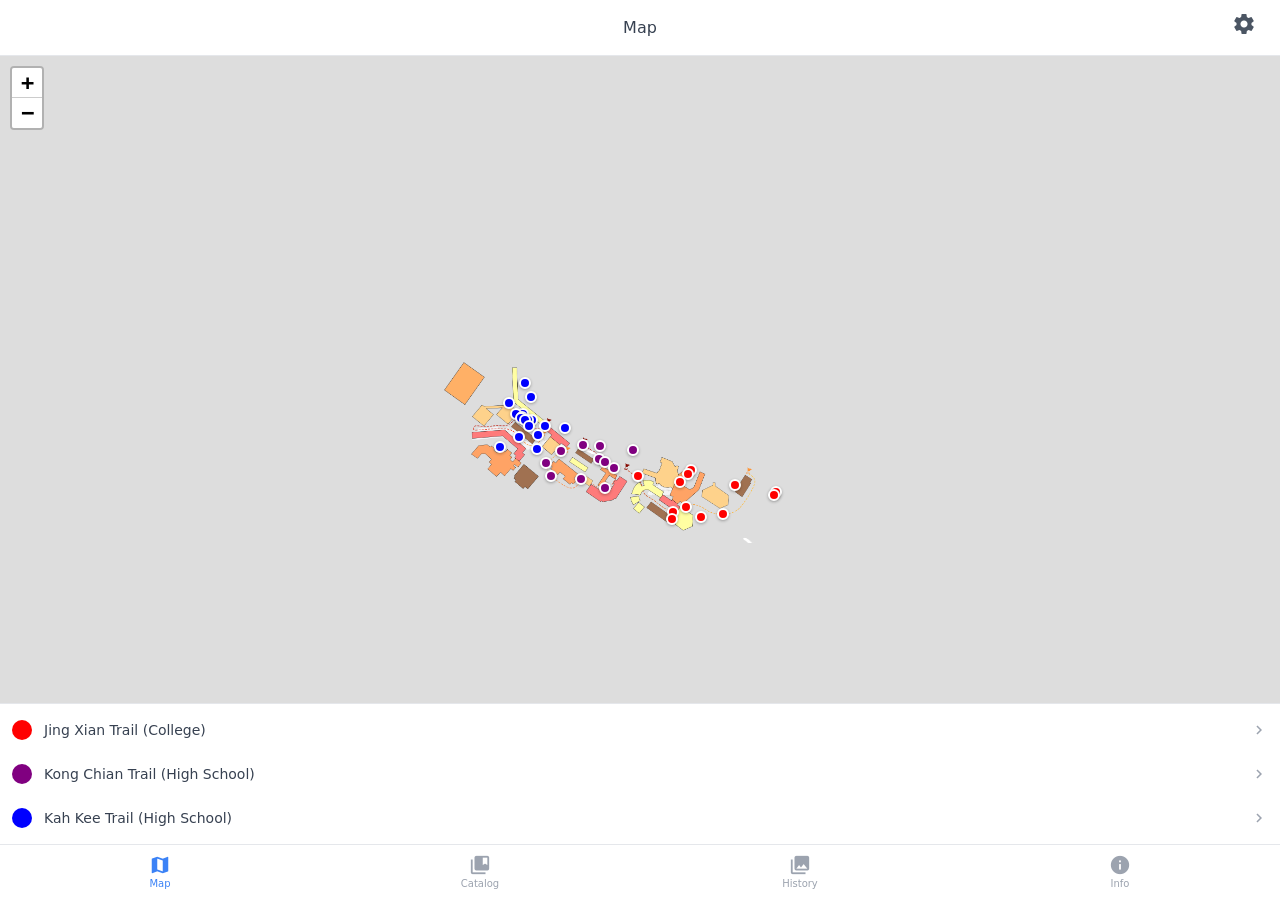
==== index.html @ bb63b70c "Add back button to overview and species views" ====
<!DOCTYPE html>
<html lang="en">
<head>
  <meta charset="UTF-8">
  <meta name="viewport" content="width=device-width, initial-scale=1.0, maximum-scale=1.0, user-scalable=no">
  <title>HC Garden - A Nature Walking Trail Guide</title>
  <meta name="description" content="Explore the rich biodiversity of Hwa Chong Institution's garden campus with interactive maps and detailed species write-ups.">
  <meta name="theme-color" content="#ffffff">
  <link rel="manifest" href="manifest.json">
  <link rel="icon" type="image/jpeg" href="assets/homeimage.jpg">

  <link rel="stylesheet" href="assets/fonts/google/lato.css">
  <link rel="stylesheet" href="assets/fonts/google/material-icons.css">
  <link rel="stylesheet" href="css/leaflet.css">
  <script src="js/tailwind.js"></script>
  <link rel="stylesheet" href="css/styles.css">
</head>
<body class="bg-white text-gray-700 font-sans m-0 p-0" x-data="{ loaded: false }" x-init="$nextTick(() => loaded = true)">

  <!-- LOADING SCREEN -->
  <div x-show="$store.app.loading" class="fixed inset-0 z-50 bg-white flex items-center justify-center">
    <div class="text-center">
      <div class="inline-block w-12 h-12 border-4 border-gray-200 border-t-gray-600 rounded-full animate-spin mb-4"></div>
      <p class="text-gray-500 text-lg">Loading...</p>
    </div>
  </div>

  <!-- ERROR SCREEN -->
  <div x-show="$store.app.error" class="fixed inset-0 z-50 bg-white flex items-center justify-center">
    <div class="text-center p-8">
      <p class="text-red-500 text-lg mb-4" x-text="$store.app.error"></p>
      <button @click="location.reload()" class="bg-blue-500 text-white px-6 py-2 rounded">Retry</button>
    </div>
  </div>

  <!-- MAIN APP -->
  <div x-show="!$store.app.loading && !$store.app.error" x-cloak>

    <!-- HEADER BAR -->
    <header class="fixed top-0 left-0 right-0 h-14 bg-white border-b border-gray-200 flex items-center justify-center px-4 z-30">
      <template x-if="$store.app.currentRoute === 'overview' || $store.app.currentRoute === 'species'">
        <button @click="history.back()" class="absolute left-2 top-1/2 -translate-y-1/2 w-10 h-10 flex items-center justify-center text-gray-600 hover:text-gray-800">
          <span class="material-icons">arrow_back</span>
        </button>
      </template>
      <h1 class="text-base font-medium text-gray-700" x-text="$store.app.headerTitle"></h1>
      <template x-if="$store.app.showFilter">
        <button @click="$dispatch('open-filter-modal')" class="absolute right-4 p-2 text-gray-600 hover:text-gray-800">
          <span class="material-icons">settings</span>
        </button>
      </template>
    </header>

    <!-- CONTENT AREA (below header) -->
    <main class="pt-14 pb-16 min-h-screen relative">

      <!-- MAP — always rendered, position:absolute with fixed dimensions, never changes -->
      <div id="route-map"></div>
      <!-- WHITE COVER — hides map when another tab is active, toggled imperatively -->
      <div id="route-map-cover"></div>

      <!-- OVERVIEW -->
      <div x-show="$store.app.currentRoute === 'overview'" x-transition.opacity id="route-overview" class="relative z-20 bg-white min-h-[calc(100vh-56px-56px)]"></div>

      <!-- CATALOG (Flora and Fauna) -->
      <div x-show="$store.app.currentRoute === 'catalog'" x-transition.opacity id="route-catalog" class="relative z-20"></div>

      <!-- SPECIES DETAIL -->
      <div x-show="$store.app.currentRoute === 'species'" x-transition.opacity id="route-species" class="relative z-20"></div>

      <!-- HISTORICAL PHOTOS -->
      <div x-show="$store.app.currentRoute === 'history'" x-transition.opacity id="route-history" class="relative z-20"></div>

      <!-- INFO (Acknowledgements + References) -->
      <div x-show="$store.app.currentRoute === 'info'" x-transition.opacity id="route-info" class="relative z-20"></div>

    </main>

    <!-- TAB BAR -->
    <nav class="fixed bottom-0 left-0 right-0 h-14 bg-white border-t border-gray-200 flex items-stretch z-30">
      <a href="#map" @click.prevent="$store.app.navigate('map', { hash: '#map' })"
         class="flex-1 flex flex-col items-center justify-center gap-0.5 transition-colors"
         :class="$store.app.currentRoute === 'map' || $store.app.currentRoute === 'overview' ? 'text-blue-500' : 'text-gray-400'">
        <span class="material-icons text-[22px]">map</span>
        <span class="text-[10px] leading-tight font-medium">Map</span>
      </a>
      <a href="#catalog" @click.prevent="$store.app.navigate('catalog', { hash: '#catalog' })"
         class="flex-1 flex flex-col items-center justify-center gap-0.5 transition-colors"
         :class="$store.app.currentRoute === 'catalog' || $store.app.currentRoute === 'species' ? 'text-blue-500' : 'text-gray-400'">
        <span class="material-icons text-[22px]">collections_bookmark</span>
        <span class="text-[10px] leading-tight font-medium">Catalog</span>
      </a>
      <a href="#history" @click.prevent="$store.app.navigate('history', { hash: '#history' })"
         class="flex-1 flex flex-col items-center justify-center gap-0.5 transition-colors"
         :class="$store.app.currentRoute === 'history' ? 'text-blue-500' : 'text-gray-400'">
        <span class="material-icons text-[22px]">photo_library</span>
        <span class="text-[10px] leading-tight font-medium">History</span>
      </a>
      <a href="#info" @click.prevent="$store.app.navigate('info', { hash: '#info' })"
         class="flex-1 flex flex-col items-center justify-center gap-0.5 transition-colors"
         :class="$store.app.currentRoute === 'info' ? 'text-blue-500' : 'text-gray-400'">
        <span class="material-icons text-[22px]">info</span>
        <span class="text-[10px] leading-tight font-medium">Info</span>
      </a>
    </nav>

    <!-- FILTER MODAL -->
    <div x-data="filterModal" @open-filter-modal.window="openModal()">
      <dialog :open="isOpen" class="filter-dialog rounded-lg shadow-xl max-w-md mx-auto mt-20">
        <div class="relative p-6">
          <button @click="closeModal()" class="absolute top-4 right-4 text-gray-500 hover:text-gray-700">
            <span class="material-icons">close</span>
          </button>

          <!-- Type filters -->
          <template x-if="enableFilter.includes('type')">
            <div class="mb-6">
              <h3 class="text-base font-medium text-gray-700 mb-2">Types</h3>
              <template x-for="opt in typeOptions" :key="opt.id">
                <label class="flex items-center py-2 cursor-pointer">
                  <input type="checkbox" :checked="settings.type[opt.id]" @change="updateType(opt.id)" class="mr-3 w-5 h-5">
                  <span class="text-base text-gray-600" x-text="opt.name"></span>
                </label>
              </template>
            </div>
          </template>

          <!-- Trail filters -->
          <template x-if="enableFilter.includes('trail')">
            <div class="mb-6">
              <h3 class="text-base font-medium text-gray-700 mb-2">Trail</h3>
              <template x-for="opt in trailOptions" :key="opt.id">
                <label class="flex items-center justify-between py-2 cursor-pointer">
                  <span class="text-base text-gray-600" x-text="opt.name"></span>
                  <input type="radio" name="trail-filter" :value="opt.id" :checked="settings.trail === opt.id" @change="updateTrail(opt.id)" class="w-5 h-5">
                </label>
              </template>
            </div>
          </template>

          <!-- Sort filters -->
          <template x-if="enableFilter.includes('sortBy')">
            <div class="mb-6">
              <h3 class="text-base font-medium text-gray-700 mb-2">Sort by</h3>
              <template x-for="opt in sortOptions" :key="opt.id">
                <label class="flex items-center justify-between py-2 cursor-pointer">
                  <span class="text-base text-gray-600" x-text="opt.name"></span>
                  <input type="radio" name="sort-filter" :value="opt.id" :checked="settings.sortBy === opt.id" @change="updateSort(opt.id)" class="w-5 h-5">
                </label>
              </template>
            </div>
          </template>
        </div>
      </dialog>
    </div>

  </div>

  <!-- SCRIPTS -->
  <script src="js/utils.js"></script>
  <script src="js/app.js"></script>
  <script src="js/components/filter-modal.js"></script>
  <script src="js/components/ff-list.js"></script>
  <script src="js/components/ff-entry.js"></script>
  <script src="js/components/clickable-image.js"></script>
  <script src="js/leaflet.js"></script>
  <script src="js/map.js"></script>
  <script defer src="js/alpine.min.js"></script>
  <script>
    if ('serviceWorker' in navigator) {
      navigator.serviceWorker.register('js/service-worker.js');
    }
  </script>
</body>
</html>
---- assets/fonts/google/lato.css ----
@font-face {
  font-family: 'Lato';
  font-style: italic;
  font-weight: 300;
  font-display: swap;
  src: url(./S6u_w4BMUTPHjxsI9w2PHA.ttf) format('truetype');
}
@font-face {
  font-family: 'Lato';
  font-style: italic;
  font-weight: 400;
  font-display: swap;
  src: url(./S6u8w4BMUTPHjxswWw.ttf) format('truetype');
}
@font-face {
  font-family: 'Lato';
  font-style: italic;
  font-weight: 700;
  font-display: swap;
  src: url(./S6u_w4BMUTPHjxsI5wqPHA.ttf) format('truetype');
}
@font-face {
  font-family: 'Lato';
  font-style: normal;
  font-weight: 300;
  font-display: swap;
  src: url(./S6u9w4BMUTPHh7USew8.ttf) format('truetype');
}
@font-face {
  font-family: 'Lato';
  font-style: normal;
  font-weight: 400;
  font-display: swap;
  src: url(./S6uyw4BMUTPHvxk.ttf) format('truetype');
}
@font-face {
  font-family: 'Lato';
  font-style: normal;
  font-weight: 700;
  font-display: swap;
  src: url(./S6u9w4BMUTPHh6UVew8.ttf) format('truetype');
}
---- assets/fonts/google/material-icons.css ----
@font-face {
  font-family: 'Material Icons';
  font-style: normal;
  font-weight: 400;
  src: url(./flUhRq6tzZclQEJ-Vdg-IuiaDsNZ.ttf) format('truetype');
}

.material-icons {
  font-family: 'Material Icons';
  font-weight: normal;
  font-style: normal;
  font-size: 24px;
  line-height: 1;
  letter-spacing: normal;
  text-transform: none;
  display: inline-block;
  white-space: nowrap;
  word-wrap: normal;
  direction: ltr;
}
---- css/leaflet.css ----
/* required styles */

.leaflet-pane,
.leaflet-tile,
.leaflet-marker-icon,
.leaflet-marker-shadow,
.leaflet-tile-container,
.leaflet-pane > svg,
.leaflet-pane > canvas,
.leaflet-zoom-box,
.leaflet-image-layer,
.leaflet-layer {
	position: absolute;
	left: 0;
	top: 0;
	}
.leaflet-container {
	overflow: hidden;
	}
.leaflet-tile,
.leaflet-marker-icon,
.leaflet-marker-shadow {
	-webkit-user-select: none;
	   -moz-user-select: none;
	        user-select: none;
	  -webkit-user-drag: none;
	}
/* Prevents IE11 from highlighting tiles in blue */
.leaflet-tile::selection {
	background: transparent;
}
/* Safari renders non-retina tile on retina better with this, but Chrome is worse */
.leaflet-safari .leaflet-tile {
	image-rendering: -webkit-optimize-contrast;
	}
/* hack that prevents hw layers "stretching" when loading new tiles */
.leaflet-safari .leaflet-tile-container {
	width: 1600px;
	height: 1600px;
	-webkit-transform-origin: 0 0;
	}
.leaflet-marker-icon,
.leaflet-marker-shadow {
	display: block;
	}
/* .leaflet-container svg: reset svg max-width decleration shipped in Joomla! (joomla.org) 3.x */
/* .leaflet-container img: map is broken in FF if you have max-width: 100% on tiles */
.leaflet-container .leaflet-overlay-pane svg {
	max-width: none !important;
	max-height: none !important;
	}
.leaflet-container .leaflet-marker-pane img,
.leaflet-container .leaflet-shadow-pane img,
.leaflet-container .leaflet-tile-pane img,
.leaflet-container img.leaflet-image-layer,
.leaflet-container .leaflet-tile {
	max-width: none !important;
	max-height: none !important;
	width: auto;
	padding: 0;
	}

.leaflet-container img.leaflet-tile {
	/* See: https://bugs.chromium.org/p/chromium/issues/detail?id=600120 */
	mix-blend-mode: plus-lighter;
}

.leaflet-container.leaflet-touch-zoom {
	-ms-touch-action: pan-x pan-y;
	touch-action: pan-x pan-y;
	}
.leaflet-container.leaflet-touch-drag {
	-ms-touch-action: pinch-zoom;
	/* Fallback for FF which doesn't support pinch-zoom */
	touch-action: none;
	touch-action: pinch-zoom;
}
.leaflet-container.leaflet-touch-drag.leaflet-touch-zoom {
	-ms-touch-action: none;
	touch-action: none;
}
.leaflet-container {
	-webkit-tap-highlight-color: transparent;
}
.leaflet-container a {
	-webkit-tap-highlight-color: rgba(51, 181, 229, 0.4);
}
.leaflet-tile {
	filter: inherit;
	visibility: hidden;
	}
.leaflet-tile-loaded {
	visibility: inherit;
	}
.leaflet-zoom-box {
	width: 0;
	height: 0;
	-moz-box-sizing: border-box;
	     box-sizing: border-box;
	z-index: 800;
	}
/* workaround for https://bugzilla.mozilla.org/show_bug.cgi?id=888319 */
.leaflet-overlay-pane svg {
	-moz-user-select: none;
	}

.leaflet-pane         { z-index: 400; }

.leaflet-tile-pane    { z-index: 200; }
.leaflet-overlay-pane { z-index: 400; }
.leaflet-shadow-pane  { z-index: 500; }
.leaflet-marker-pane  { z-index: 600; }
.leaflet-tooltip-pane   { z-index: 650; }
.leaflet-popup-pane   { z-index: 700; }

.leaflet-map-pane canvas { z-index: 100; }
.leaflet-map-pane svg    { z-index: 200; }

.leaflet-vml-shape {
	width: 1px;
	height: 1px;
	}
.lvml {
	behavior: url(#default#VML);
	display: inline-block;
	position: absolute;
	}


/* control positioning */

.leaflet-control {
	position: relative;
	z-index: 800;
	pointer-events: visiblePainted; /* IE 9-10 doesn't have auto */
	pointer-events: auto;
	}
.leaflet-top,
.leaflet-bottom {
	position: absolute;
	z-index: 1000;
	pointer-events: none;
	}
.leaflet-top {
	top: 0;
	}
.leaflet-right {
	right: 0;
	}
.leaflet-bottom {
	bottom: 0;
	}
.leaflet-left {
	left: 0;
	}
.leaflet-control {
	float: left;
	clear: both;
	}
.leaflet-right .leaflet-control {
	float: right;
	}
.leaflet-top .leaflet-control {
	margin-top: 10px;
	}
.leaflet-bottom .leaflet-control {
	margin-bottom: 10px;
	}
.leaflet-left .leaflet-control {
	margin-left: 10px;
	}
.leaflet-right .leaflet-control {
	margin-right: 10px;
	}


/* zoom and fade animations */

.leaflet-fade-anim .leaflet-popup {
	opacity: 0;
	-webkit-transition: opacity 0.2s linear;
	   -moz-transition: opacity 0.2s linear;
	        transition: opacity 0.2s linear;
	}
.leaflet-fade-anim .leaflet-map-pane .leaflet-popup {
	opacity: 1;
	}
.leaflet-zoom-animated {
	-webkit-transform-origin: 0 0;
	    -ms-transform-origin: 0 0;
	        transform-origin: 0 0;
	}
svg.leaflet-zoom-animated {
	will-change: transform;
}

.leaflet-zoom-anim .leaflet-zoom-animated {
	-webkit-transition: -webkit-transform 0.25s cubic-bezier(0,0,0.25,1);
	   -moz-transition:    -moz-transform 0.25s cubic-bezier(0,0,0.25,1);
	        transition:         transform 0.25s cubic-bezier(0,0,0.25,1);
	}
.leaflet-zoom-anim .leaflet-tile,
.leaflet-pan-anim .leaflet-tile {
	-webkit-transition: none;
	   -moz-transition: none;
	        transition: none;
	}

.leaflet-zoom-anim .leaflet-zoom-hide {
	visibility: hidden;
	}


/* cursors */

.leaflet-interactive {
	cursor: pointer;
	}
.leaflet-grab {
	cursor: -webkit-grab;
	cursor:    -moz-grab;
	cursor:         grab;
	}
.leaflet-crosshair,
.leaflet-crosshair .leaflet-interactive {
	cursor: crosshair;
	}
.leaflet-popup-pane,
.leaflet-control {
	cursor: auto;
	}
.leaflet-dragging .leaflet-grab,
.leaflet-dragging .leaflet-grab .leaflet-interactive,
.leaflet-dragging .leaflet-marker-draggable {
	cursor: move;
	cursor: -webkit-grabbing;
	cursor:    -moz-grabbing;
	cursor:         grabbing;
	}

/* marker & overlays interactivity */
.leaflet-marker-icon,
.leaflet-marker-shadow,
.leaflet-image-layer,
.leaflet-pane > svg path,
.leaflet-tile-container {
	pointer-events: none;
	}

.leaflet-marker-icon.leaflet-interactive,
.leaflet-image-layer.leaflet-interactive,
.leaflet-pane > svg path.leaflet-interactive,
svg.leaflet-image-layer.leaflet-interactive path {
	pointer-events: visiblePainted; /* IE 9-10 doesn't have auto */
	pointer-events: auto;
	}

/* visual tweaks */

.leaflet-container {
	background: #ddd;
	outline-offset: 1px;
	}
.leaflet-container a {
	color: #0078A8;
	}
.leaflet-zoom-box {
	border: 2px dotted #38f;
	background: rgba(255,255,255,0.5);
	}


/* general typography */
.leaflet-container {
	font-family: "Helvetica Neue", Arial, Helvetica, sans-serif;
	font-size: 12px;
	font-size: 0.75rem;
	line-height: 1.5;
	}


/* general toolbar styles */

.leaflet-bar {
	box-shadow: 0 1px 5px rgba(0,0,0,0.65);
	border-radius: 4px;
	}
.leaflet-bar a {
	background-color: #fff;
	border-bottom: 1px solid #ccc;
	width: 26px;
	height: 26px;
	line-height: 26px;
	display: block;
	text-align: center;
	text-decoration: none;
	color: black;
	}
.leaflet-bar a,
.leaflet-control-layers-toggle {
	background-position: 50% 50%;
	background-repeat: no-repeat;
	display: block;
	}
.leaflet-bar a:hover,
.leaflet-bar a:focus {
	background-color: #f4f4f4;
	}
.leaflet-bar a:first-child {
	border-top-left-radius: 4px;
	border-top-right-radius: 4px;
	}
.leaflet-bar a:last-child {
	border-bottom-left-radius: 4px;
	border-bottom-right-radius: 4px;
	border-bottom: none;
	}
.leaflet-bar a.leaflet-disabled {
	cursor: default;
	background-color: #f4f4f4;
	color: #bbb;
	}

.leaflet-touch .leaflet-bar a {
	width: 30px;
	height: 30px;
	line-height: 30px;
	}
.leaflet-touch .leaflet-bar a:first-child {
	border-top-left-radius: 2px;
	border-top-right-radius: 2px;
	}
.leaflet-touch .leaflet-bar a:last-child {
	border-bottom-left-radius: 2px;
	border-bottom-right-radius: 2px;
	}

/* zoom control */

.leaflet-control-zoom-in,
.leaflet-control-zoom-out {
	font: bold 18px 'Lucida Console', Monaco, monospace;
	text-indent: 1px;
	}

.leaflet-touch .leaflet-control-zoom-in, .leaflet-touch .leaflet-control-zoom-out  {
	font-size: 22px;
	}


/* layers control */

.leaflet-control-layers {
	box-shadow: 0 1px 5px rgba(0,0,0,0.4);
	background: #fff;
	border-radius: 5px;
	}
.leaflet-control-layers-toggle {
	background-image: url(images/layers.png);
	width: 36px;
	height: 36px;
	}
.leaflet-retina .leaflet-control-layers-toggle {
	background-image: url(images/layers-2x.png);
	background-size: 26px 26px;
	}
.leaflet-touch .leaflet-control-layers-toggle {
	width: 44px;
	height: 44px;
	}
.leaflet-control-layers .leaflet-control-layers-list,
.leaflet-control-layers-expanded .leaflet-control-layers-toggle {
	display: none;
	}
.leaflet-control-layers-expanded .leaflet-control-layers-list {
	display: block;
	position: relative;
	}
.leaflet-control-layers-expanded {
	padding: 6px 10px 6px 6px;
	color: #333;
	background: #fff;
	}
.leaflet-control-layers-scrollbar {
	overflow-y: scroll;
	overflow-x: hidden;
	padding-right: 5px;
	}
.leaflet-control-layers-selector {
	margin-top: 2px;
	position: relative;
	top: 1px;
	}
.leaflet-control-layers label {
	display: block;
	font-size: 13px;
	font-size: 1.08333em;
	}
.leaflet-control-layers-separator {
	height: 0;
	border-top: 1px solid #ddd;
	margin: 5px -10px 5px -6px;
	}

/* Default icon URLs */
.leaflet-default-icon-path { /* used only in path-guessing heuristic, see L.Icon.Default */
	background-image: url(images/marker-icon.png);
	}


/* attribution and scale controls */

.leaflet-container .leaflet-control-attribution {
	background: #fff;
	background: rgba(255, 255, 255, 0.8);
	margin: 0;
	}
.leaflet-control-attribution,
.leaflet-control-scale-line {
	padding: 0 5px;
	color: #333;
	line-height: 1.4;
	}
.leaflet-control-attribution a {
	text-decoration: none;
	}
.leaflet-control-attribution a:hover,
.leaflet-control-attribution a:focus {
	text-decoration: underline;
	}
.leaflet-attribution-flag {
	display: inline !important;
	vertical-align: baseline !important;
	width: 1em;
	height: 0.6669em;
	}
.leaflet-left .leaflet-control-scale {
	margin-left: 5px;
	}
.leaflet-bottom .leaflet-control-scale {
	margin-bottom: 5px;
	}
.leaflet-control-scale-line {
	border: 2px solid #777;
	border-top: none;
	line-height: 1.1;
	padding: 2px 5px 1px;
	white-space: nowrap;
	-moz-box-sizing: border-box;
	     box-sizing: border-box;
	background: rgba(255, 255, 255, 0.8);
	text-shadow: 1px 1px #fff;
	}
.leaflet-control-scale-line:not(:first-child) {
	border-top: 2px solid #777;
	border-bottom: none;
	margin-top: -2px;
	}
.leaflet-control-scale-line:not(:first-child):not(:last-child) {
	border-bottom: 2px solid #777;
	}

.leaflet-touch .leaflet-control-attribution,
.leaflet-touch .leaflet-control-layers,
.leaflet-touch .leaflet-bar {
	box-shadow: none;
	}
.leaflet-touch .leaflet-control-layers,
.leaflet-touch .leaflet-bar {
	border: 2px solid rgba(0,0,0,0.2);
	background-clip: padding-box;
	}


/* popup */

.leaflet-popup {
	position: absolute;
	text-align: center;
	margin-bottom: 20px;
	}
.leaflet-popup-content-wrapper {
	padding: 1px;
	text-align: left;
	border-radius: 12px;
	}
.leaflet-popup-content {
	margin: 13px 24px 13px 20px;
	line-height: 1.3;
	font-size: 13px;
	font-size: 1.08333em;
	min-height: 1px;
	}
.leaflet-popup-content p {
	margin: 17px 0;
	margin: 1.3em 0;
	}
.leaflet-popup-tip-container {
	width: 40px;
	height: 20px;
	position: absolute;
	left: 50%;
	margin-top: -1px;
	margin-left: -20px;
	overflow: hidden;
	pointer-events: none;
	}
.leaflet-popup-tip {
	width: 17px;
	height: 17px;
	padding: 1px;

	margin: -10px auto 0;
	pointer-events: auto;

	-webkit-transform: rotate(45deg);
	   -moz-transform: rotate(45deg);
	    -ms-transform: rotate(45deg);
	        transform: rotate(45deg);
	}
.leaflet-popup-content-wrapper,
.leaflet-popup-tip {
	background: white;
	color: #333;
	box-shadow: 0 3px 14px rgba(0,0,0,0.4);
	}
.leaflet-container a.leaflet-popup-close-button {
	position: absolute;
	top: 0;
	right: 0;
	border: none;
	text-align: center;
	width: 24px;
	height: 24px;
	font: 16px/24px Tahoma, Verdana, sans-serif;
	color: #757575;
	text-decoration: none;
	background: transparent;
	}
.leaflet-container a.leaflet-popup-close-button:hover,
.leaflet-container a.leaflet-popup-close-button:focus {
	color: #585858;
	}
.leaflet-popup-scrolled {
	overflow: auto;
	}

.leaflet-oldie .leaflet-popup-content-wrapper {
	-ms-zoom: 1;
	}
.leaflet-oldie .leaflet-popup-tip {
	width: 24px;
	margin: 0 auto;

	-ms-filter: "progid:DXImageTransform.Microsoft.Matrix(M11=0.70710678, M12=0.70710678, M21=-0.70710678, M22=0.70710678)";
	filter: progid:DXImageTransform.Microsoft.Matrix(M11=0.70710678, M12=0.70710678, M21=-0.70710678, M22=0.70710678);
	}

.leaflet-oldie .leaflet-control-zoom,
.leaflet-oldie .leaflet-control-layers,
.leaflet-oldie .leaflet-popup-content-wrapper,
.leaflet-oldie .leaflet-popup-tip {
	border: 1px solid #999;
	}


/* div icon */

.leaflet-div-icon {
	background: #fff;
	border: 1px solid #666;
	}


/* Tooltip */
/* Base styles for the element that has a tooltip */
.leaflet-tooltip {
	position: absolute;
	padding: 6px;
	background-color: #fff;
	border: 1px solid #fff;
	border-radius: 3px;
	color: #222;
	white-space: nowrap;
	-webkit-user-select: none;
	-moz-user-select: none;
	-ms-user-select: none;
	user-select: none;
	pointer-events: none;
	box-shadow: 0 1px 3px rgba(0,0,0,0.4);
	}
.leaflet-tooltip.leaflet-interactive {
	cursor: pointer;
	pointer-events: auto;
	}
.leaflet-tooltip-top:before,
.leaflet-tooltip-bottom:before,
.leaflet-tooltip-left:before,
.leaflet-tooltip-right:before {
	position: absolute;
	pointer-events: none;
	border: 6px solid transparent;
	background: transparent;
	content: "";
	}

/* Directions */

.leaflet-tooltip-bottom {
	margin-top: 6px;
}
.leaflet-tooltip-top {
	margin-top: -6px;
}
.leaflet-tooltip-bottom:before,
.leaflet-tooltip-top:before {
	left: 50%;
	margin-left: -6px;
	}
.leaflet-tooltip-top:before {
	bottom: 0;
	margin-bottom: -12px;
	border-top-color: #fff;
	}
.leaflet-tooltip-bottom:before {
	top: 0;
	margin-top: -12px;
	margin-left: -6px;
	border-bottom-color: #fff;
	}
.leaflet-tooltip-left {
	margin-left: -6px;
}
.leaflet-tooltip-right {
	margin-left: 6px;
}
.leaflet-tooltip-left:before,
.leaflet-tooltip-right:before {
	top: 50%;
	margin-top: -6px;
	}
.leaflet-tooltip-left:before {
	right: 0;
	margin-right: -12px;
	border-left-color: #fff;
	}
.leaflet-tooltip-right:before {
	left: 0;
	margin-left: -12px;
	border-right-color: #fff;
	}

/* Printing */

@media print {
	/* Prevent printers from removing background-images of controls. */
	.leaflet-control {
		-webkit-print-color-adjust: exact;
		print-color-adjust: exact;
		}
	}
---- css/styles.css ----
@keyframes pulse-ring {
  0% {
    transform: scale(1);
    opacity: 1;
  }
  50% {
    transform: scale(1.15);
    opacity: 0.8;
  }
  100% {
    transform: scale(1);
    opacity: 1;
  }
}

.leaflet-container {
  z-index: 0;
}

.leaflet-popup-content-wrapper {
  border-radius: 8px;
  box-shadow: 0 2px 10px rgba(0,0,0,0.2);
}

.leaflet-popup-content {
  margin: 10px;
  min-width: 120px;
}

.pulse-circle {
  position: absolute;
  border: 3px solid gold;
  border-radius: 50%;
  animation: pulse-ring 2s ease-in-out infinite;
}

.species-image-placeholder {
  background-color: #ededed;
  width: 100%;
  min-height: 100px;
}

.species-image .species-image-square {
  aspect-ratio: 1;
  background: #ededed;
  touch-action: pan-y;
  user-select: none;
  -webkit-user-select: none;
}

.historical-image-container {
  background-color: #DBDBDB;
  width: 100%;
}

img.onerror-fallback {
  background-color: #ededed;
}

:root {
  --header-h: 56px;
  --tabbar-h: 56px;
}

#map-container {
  position: relative;
  width: 100%;
  height: calc(100vh - var(--header-h) - var(--tabbar-h));
}

#map {
  width: 100%;
  height: 100%;
}

#map-legend {
  max-height: 200px;
  overflow-y: auto;
}

.lightbox-overlay {
  position: fixed;
  inset: 0;
  background: rgba(0,0,0,0.95);
  z-index: 100;
  display: flex;
  align-items: center;
  justify-content: center;
}

.lightbox-overlay img {
  max-width: 90vw;
  max-height: 90vh;
  object-fit: contain;
}

.filter-dialog {
  position: fixed;
  inset: 0;
  z-index: 60;
  background: white;
  overflow-y: auto;
}

.filter-dialog::backdrop {
  background: rgba(0,0,0,0.5);
}

.text-justify {
  text-align: justify;
}

.scrollbar-hide::-webkit-scrollbar {
  display: none;
}

.scrollbar-hide {
  -ms-overflow-style: none;
  scrollbar-width: none;
}

/* PWA landscape mode */
@media (display-mode: standalone) and (orientation: landscape) {
  :root {
    --header-h: 40px;
  }
  header {
    height: 40px !important;
  }
  main {
    padding-top: 40px !important;
  }
  #map-legend {
    max-height: 120px;
  }
  .species-detail-layout {
    display: flex;
    gap: 1rem;
  }
  .species-detail-layout .species-image {
    flex: 0 0 40%;
    max-height: calc(100vh - var(--header-h) - var(--tabbar-h));
    overflow: hidden;
  }
  .species-detail-layout .species-info {
    flex: 1;
    overflow-y: auto;
    max-height: calc(100vh - var(--header-h) - var(--tabbar-h));
  }
}
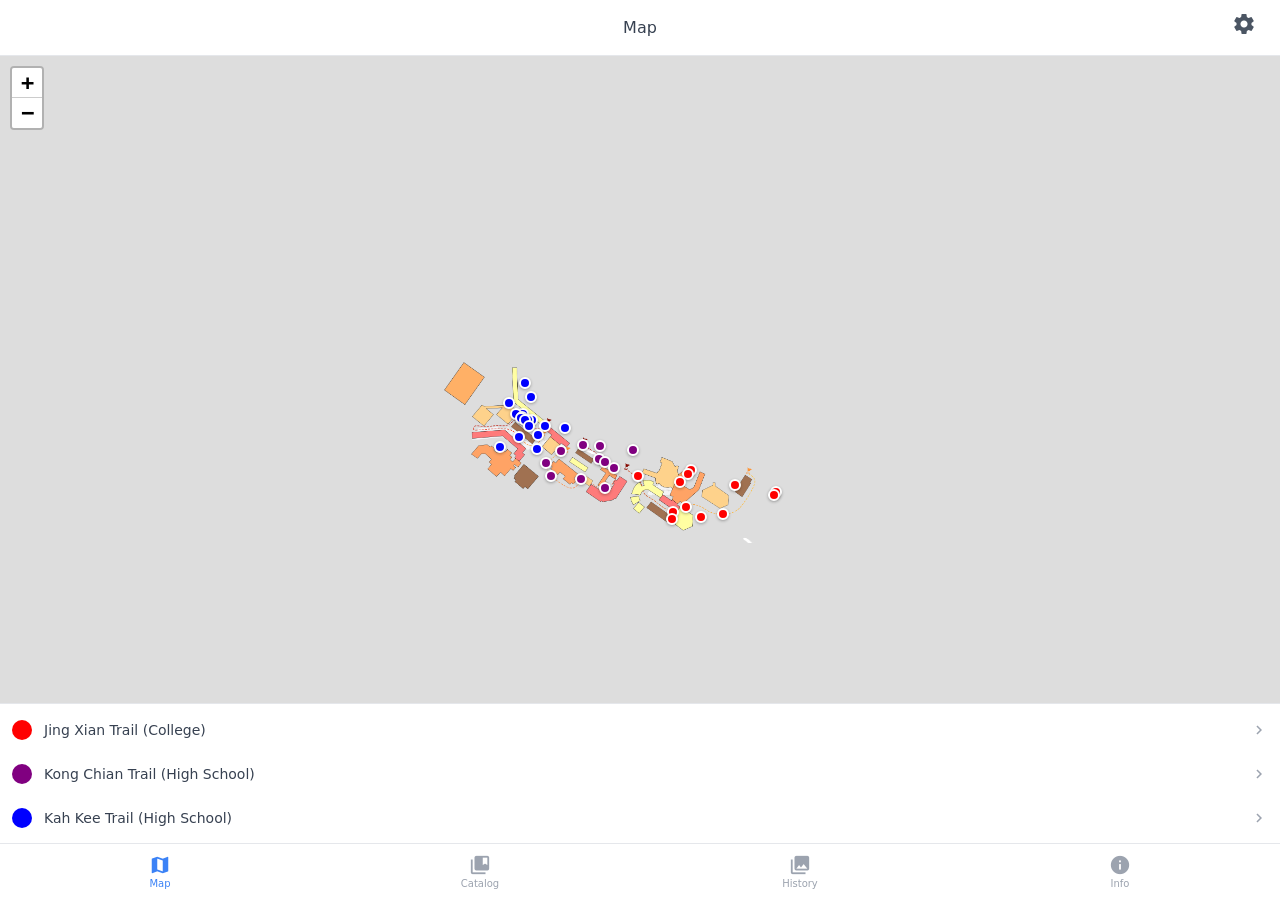
==== commit 7614229f: "Fix bottom nav overlap with iOS safe area inset Move h-14 from nav container to individual tab butto" ====
--- a/index.html
+++ b/index.html
@@ -2,7 +2,7 @@
 <html lang="en">
 <head>
   <meta charset="UTF-8">
-  <meta name="viewport" content="width=device-width, initial-scale=1.0, maximum-scale=1.0, user-scalable=no">
+  <meta name="viewport" content="width=device-width, initial-scale=1.0, maximum-scale=1.0, user-scalable=no, viewport-fit=cover">
   <title>HC Garden - A Nature Walking Trail Guide</title>
   <meta name="description" content="Explore the rich biodiversity of Hwa Chong Institution's garden campus with interactive maps and detailed species write-ups.">
   <meta name="theme-color" content="#ffffff">
@@ -52,7 +52,7 @@
     </header>
 
     <!-- CONTENT AREA (below header) -->
-    <main class="pt-14 pb-16 min-h-screen relative">
+    <main class="pt-14 min-h-screen relative" style="padding-bottom: calc(3.5rem + env(safe-area-inset-bottom))">
 
       <!-- MAP — always rendered, position:absolute with fixed dimensions, never changes -->
       <div id="route-map"></div>
@@ -60,7 +60,7 @@
       <div id="route-map-cover"></div>
 
       <!-- OVERVIEW -->
-      <div x-show="$store.app.currentRoute === 'overview'" x-transition.opacity id="route-overview" class="relative z-20 bg-white min-h-[calc(100vh-56px-56px)]"></div>
+      <div x-show="$store.app.currentRoute === 'overview'" x-transition.opacity id="route-overview" class="relative z-20 bg-white" style="min-height: calc(100vh - 56px - 56px - env(safe-area-inset-bottom))"></div>
 
       <!-- CATALOG (Flora and Fauna) -->
       <div x-show="$store.app.currentRoute === 'catalog'" x-transition.opacity id="route-catalog" class="relative z-20"></div>
@@ -77,27 +77,27 @@
     </main>
 
     <!-- TAB BAR -->
-    <nav class="fixed bottom-0 left-0 right-0 h-14 bg-white border-t border-gray-200 flex items-stretch z-30">
-      <a href="#map" @click.prevent="$store.app.navigate('map', { hash: '#map' })"
-         class="flex-1 flex flex-col items-center justify-center gap-0.5 transition-colors"
+    <nav class="fixed bottom-0 left-0 right-0 bg-white border-t border-gray-200 flex items-stretch z-30" style="padding-bottom: env(safe-area-inset-bottom)">
+      <a href="#map" @click.prevent="$store.app.navigate('map', '#map')"
+         class="h-14 flex-1 flex flex-col items-center justify-center gap-0.5 transition-colors"
          :class="$store.app.currentRoute === 'map' || $store.app.currentRoute === 'overview' ? 'text-blue-500' : 'text-gray-400'">
         <span class="material-icons text-[22px]">map</span>
         <span class="text-[10px] leading-tight font-medium">Map</span>
       </a>
-      <a href="#catalog" @click.prevent="$store.app.navigate('catalog', { hash: '#catalog' })"
-         class="flex-1 flex flex-col items-center justify-center gap-0.5 transition-colors"
+      <a href="#catalog" @click.prevent="$store.app.navigate('catalog', '#catalog')"
+         class="h-14 flex-1 flex flex-col items-center justify-center gap-0.5 transition-colors"
          :class="$store.app.currentRoute === 'catalog' || $store.app.currentRoute === 'species' ? 'text-blue-500' : 'text-gray-400'">
         <span class="material-icons text-[22px]">collections_bookmark</span>
         <span class="text-[10px] leading-tight font-medium">Catalog</span>
       </a>
-      <a href="#history" @click.prevent="$store.app.navigate('history', { hash: '#history' })"
-         class="flex-1 flex flex-col items-center justify-center gap-0.5 transition-colors"
+      <a href="#history" @click.prevent="$store.app.navigate('history', '#history')"
+         class="h-14 flex-1 flex flex-col items-center justify-center gap-0.5 transition-colors"
          :class="$store.app.currentRoute === 'history' ? 'text-blue-500' : 'text-gray-400'">
         <span class="material-icons text-[22px]">photo_library</span>
         <span class="text-[10px] leading-tight font-medium">History</span>
       </a>
-      <a href="#info" @click.prevent="$store.app.navigate('info', { hash: '#info' })"
-         class="flex-1 flex flex-col items-center justify-center gap-0.5 transition-colors"
+      <a href="#info" @click.prevent="$store.app.navigate('info', '#info')"
+         class="h-14 flex-1 flex flex-col items-center justify-center gap-0.5 transition-colors"
          :class="$store.app.currentRoute === 'info' ? 'text-blue-500' : 'text-gray-400'">
         <span class="material-icons text-[22px]">info</span>
         <span class="text-[10px] leading-tight font-medium">Info</span>
--- a/css/styles.css
+++ b/css/styles.css
@@ -48,6 +48,12 @@
   -webkit-user-select: none;
 }
 
+.overview-image-square {
+  height: calc(100vh - 56px - 56px - env(safe-area-inset-bottom));
+  background: #ededed;
+  overflow: hidden;
+}
+
 .historical-image-container {
   background-color: #DBDBDB;
   width: 100%;
@@ -65,7 +71,7 @@
 #map-container {
   position: relative;
   width: 100%;
-  height: calc(100vh - var(--header-h) - var(--tabbar-h));
+  height: 100%;
 }
 
 #map {
